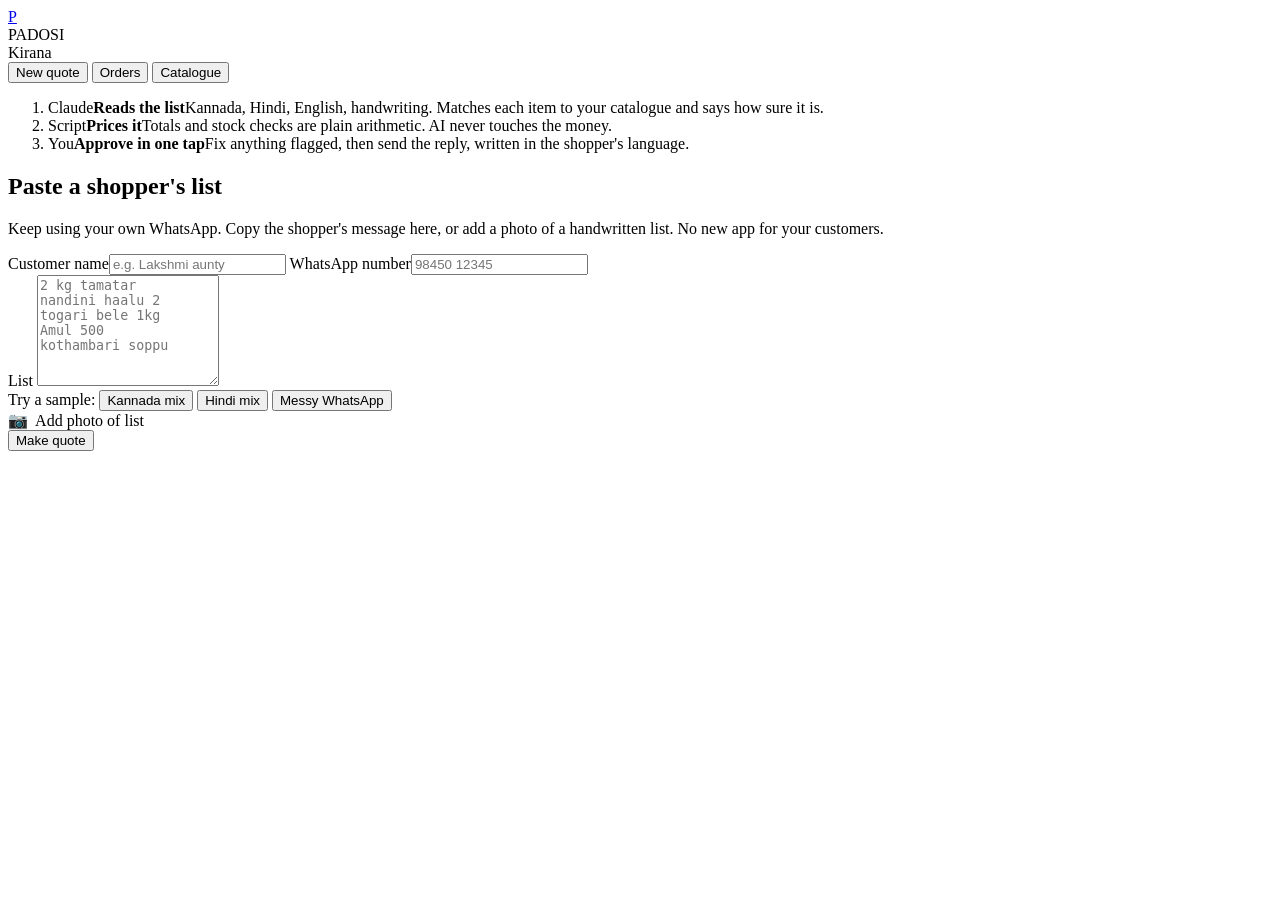
==== public/app.html @ 5a5ffd93 "Add techy landing page; move order desk to /app Dark landing page with a live canvas grid (homes, ki" ====
<!doctype html>
<html lang="en">
<head>
  <meta charset="utf-8">
  <meta name="viewport" content="width=device-width, initial-scale=1">
  <title>PADOSI · Kirana quotes</title>
  <meta name="description" content="Turn a shopper's WhatsApp list into a priced, owner-approved quote in seconds.">
  <link rel="icon" href="data:image/svg+xml,<svg xmlns='http://www.w3.org/2000/svg' viewBox='0 0 64 64'><rect width='64' height='64' rx='14' fill='%231f5f45'/><text x='32' y='44' font-size='34' text-anchor='middle' fill='%23f4b942' font-family='Arial' font-weight='700'>P</text></svg>">
  <link rel="preconnect" href="https://fonts.googleapis.com">
  <link rel="preconnect" href="https://fonts.gstatic.com" crossorigin>
  <link href="https://fonts.googleapis.com/css2?family=Inter:wght@400;500;600;700&display=swap" rel="stylesheet">
  <link rel="stylesheet" href="/styles.css">
</head>
<body>
  <header class="topbar">
    <div class="brand">
      <a class="logo" href="/" title="PADOSI home">P</a>
      <div>
        <div class="brand-name">PADOSI</div>
        <div class="brand-store" id="storeName">Kirana</div>
      </div>
      <span id="aiStatus" class="ai-status" hidden><i></i><span></span></span>
    </div>
    <nav class="tabs" role="tablist">
      <span class="tab-pill" aria-hidden="true"></span>
      <button class="tab active" data-view="quote" role="tab">New quote</button>
      <button class="tab" data-view="orders" role="tab">Orders</button>
      <button class="tab" data-view="catalogue" role="tab">Catalogue</button>
    </nav>
  </header>

  <div id="banner" class="banner" hidden></div>

  <main>
    <!-- NEW QUOTE -->
    <section id="view-quote" class="view">
      <ol class="how" id="journey" aria-label="How PADOSI works">
        <li data-step="read"><span class="role ai">Claude</span><b>Reads the list</b><span class="muted small">Kannada, Hindi, English, handwriting. Matches each item to your catalogue and says how sure it is.</span></li>
        <li data-step="price"><span class="role script">Script</span><b>Prices it</b><span class="muted small">Totals and stock checks are plain arithmetic. AI never touches the money.</span></li>
        <li data-step="approve"><span class="role you">You</span><b>Approve in one tap</b><span class="muted small">Fix anything flagged, then send the reply, written in the shopper's language.</span></li>
      </ol>

      <div id="composer" class="card">
        <h1>Paste a shopper's list</h1>
        <p class="muted">Keep using your own WhatsApp. Copy the shopper's message here, or add a photo of a handwritten list. No new app for your customers.</p>

        <div class="row two">
          <label>Customer name<input id="custName" placeholder="e.g. Lakshmi aunty" autocomplete="off"></label>
          <label>WhatsApp number<input id="custPhone" placeholder="98450 12345" inputmode="tel" autocomplete="off"></label>
        </div>

        <label>List
          <textarea id="listText" rows="7" placeholder="2 kg tamatar&#10;nandini haalu 2&#10;togari bele 1kg&#10;Amul 500&#10;kothambari soppu"></textarea>
        </label>

        <div class="samples">
          <span class="muted small">Try a sample:</span>
          <button class="chip" data-sample="0">Kannada mix</button>
          <button class="chip" data-sample="1">Hindi mix</button>
          <button class="chip" data-sample="2">Messy WhatsApp</button>
        </div>

        <div class="photo-row">
          <label class="photo-btn">
            <input id="photoInput" type="file" accept="image/*" hidden>
            <span>📷 &nbsp;Add photo of list</span>
          </label>
          <div id="photoPreview" class="photo-preview" hidden>
            <img id="photoImg" alt="Shopper's list">
            <button id="photoClear" class="link">Remove</button>
          </div>
        </div>

        <button id="makeQuote" class="primary big">Make quote</button>
        <p id="composeError" class="error" hidden></p>
      </div>

      <div id="working" class="card reading" hidden>
        <div class="scan" id="scanBox" aria-hidden="true"></div>
        <div>
          <strong id="readTitle">Claude is reading the list</strong>
          <ul class="checks" id="readSteps">
            <li><span class="tick"></span>Reading every line, in any language</li>
            <li><span class="tick"></span>Matching items to your catalogue</li>
            <li><span class="tick"></span>Pricing and checking stock</li>
          </ul>
        </div>
      </div>

      <div id="review" hidden></div>
    </section>

    <!-- ORDERS -->
    <section id="view-orders" class="view" hidden>
      <div id="stats" class="stats"></div>
      <div class="card">
        <div class="card-head">
          <h2>Quotes</h2>
          <button id="refreshOrders" class="ghost small-btn">Refresh</button>
        </div>
        <div id="ordersList"></div>
      </div>
    </section>

    <!-- CATALOGUE -->
    <section id="view-catalogue" class="view" hidden>
      <div class="card">
        <div class="card-head wrap">
          <div>
            <h2>Add items from a supplier bill <span class="role ai">Claude</span></h2>
            <p class="muted small">Photograph a distributor bill or price list, or paste one. Claude turns it into catalogue items with the Kannada and Hindi names shoppers use, and updates prices and stock for items you already have. You check every row before it's saved.</p>
          </div>
        </div>
        <textarea id="billText" rows="4" placeholder="Toor dal 1kg  MRP 170  qty 10&#10;Gold Winner oil 1L pouch  158  x 12&#10;Parle-G 250g  25  x 24"></textarea>
        <div class="photo-row">
          <label class="photo-btn">
            <input id="billPhoto" type="file" accept="image/*" hidden>
            <span>📷 &nbsp;Add photo of bill</span>
          </label>
          <div id="billPreview" class="photo-preview" hidden>
            <img id="billImg" alt="Supplier bill">
            <button id="billClear" class="link">Remove</button>
          </div>
          <button id="readBill" class="primary">Read bill</button>
        </div>
        <p id="billError" class="error" hidden></p>
        <div id="billWorking" class="working" style="margin-top:14px" hidden>
          <div class="spinner"></div><div class="muted small">Claude is reading the bill…</div>
        </div>
        <div id="billResult" hidden></div>
      </div>

      <div class="card">
        <div class="card-head wrap">
          <div>
            <h2>Store catalogue</h2>
            <p class="muted small" id="catCount"></p>
          </div>
          <div class="btn-group">
            <label class="ghost small-btn file-btn">Upload CSV<input id="csvInput" type="file" accept=".csv,text/csv" hidden></label>
            <a class="ghost small-btn" href="/api/catalogue.csv" download>Download CSV</a>
            <button id="resetCat" class="ghost small-btn">Load sample</button>
          </div>
        </div>
        <p class="muted small">CSV columns: <code>id, name, aliases, category, unit, price, stock</code>. Only <code>name</code> and <code>price</code> are required. Separate aliases with <code>;</code> (e.g. <code>togari bele;tur dal</code>). Tap a price or stock figure to edit it.</p>
        <input id="catSearch" class="search" placeholder="Search items or aliases…">
        <div id="catTable" class="table-wrap"></div>
      </div>
    </section>
  </main>

  <div id="toast" class="toast" hidden></div>
  <script src="/app.js"></script>
</body>
</html>
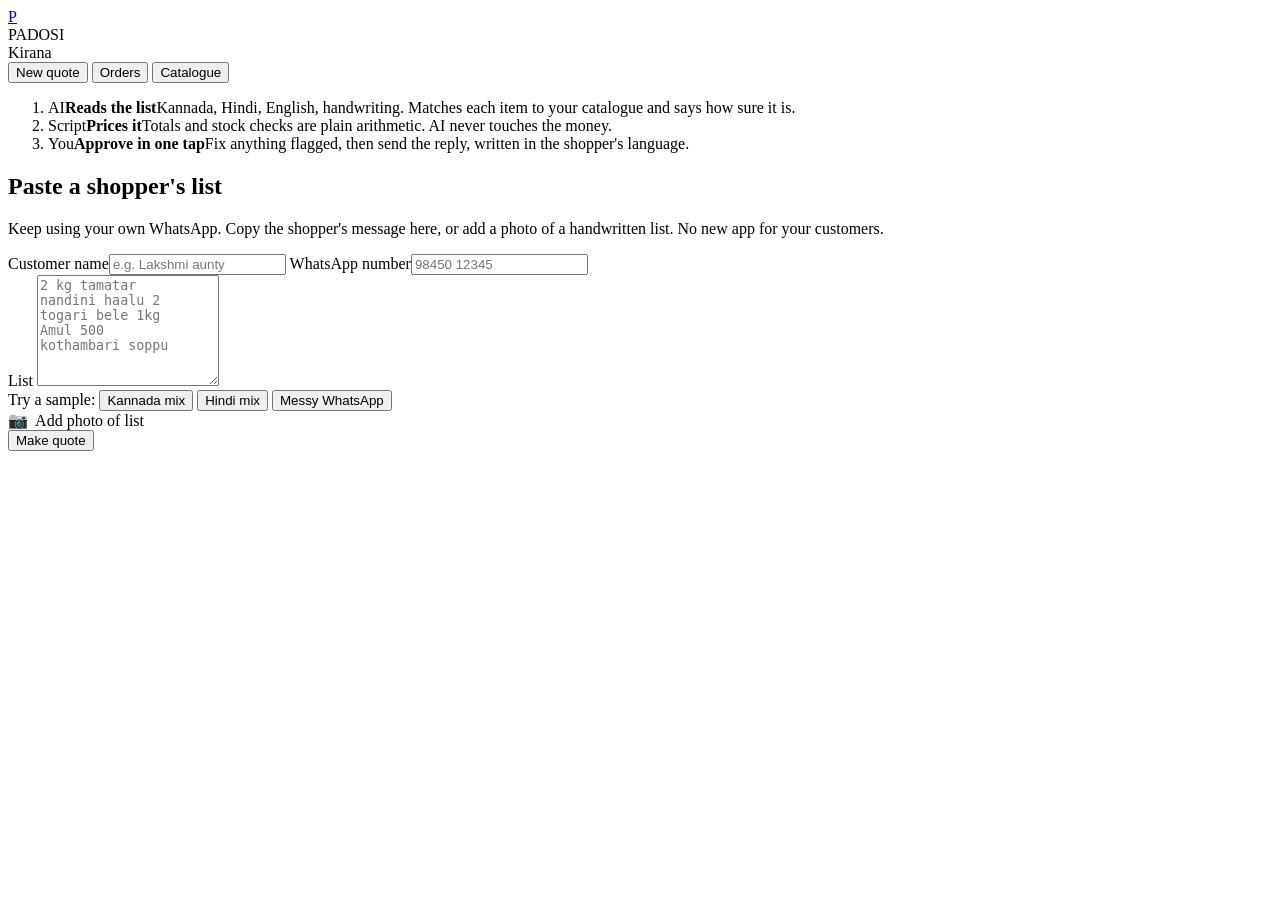
==== commit 6b32fc23: "Support Gemini as the AI alongside Claude Lists, photos and bills can be read by Gemini (GEMINI_API_" ====
--- a/public/app.html
+++ b/public/app.html
@@ -35,7 +35,7 @@
     <!-- NEW QUOTE -->
     <section id="view-quote" class="view">
       <ol class="how" id="journey" aria-label="How PADOSI works">
-        <li data-step="read"><span class="role ai">Claude</span><b>Reads the list</b><span class="muted small">Kannada, Hindi, English, handwriting. Matches each item to your catalogue and says how sure it is.</span></li>
+        <li data-step="read"><span class="role ai"><span data-ai-name>AI</span></span><b>Reads the list</b><span class="muted small">Kannada, Hindi, English, handwriting. Matches each item to your catalogue and says how sure it is.</span></li>
         <li data-step="price"><span class="role script">Script</span><b>Prices it</b><span class="muted small">Totals and stock checks are plain arithmetic. AI never touches the money.</span></li>
         <li data-step="approve"><span class="role you">You</span><b>Approve in one tap</b><span class="muted small">Fix anything flagged, then send the reply, written in the shopper's language.</span></li>
       </ol>
@@ -78,7 +78,7 @@
       <div id="working" class="card reading" hidden>
         <div class="scan" id="scanBox" aria-hidden="true"></div>
         <div>
-          <strong id="readTitle">Claude is reading the list</strong>
+          <strong id="readTitle">Reading the list</strong>
           <ul class="checks" id="readSteps">
             <li><span class="tick"></span>Reading every line, in any language</li>
             <li><span class="tick"></span>Matching items to your catalogue</li>
@@ -107,8 +107,8 @@
       <div class="card">
         <div class="card-head wrap">
           <div>
-            <h2>Add items from a supplier bill <span class="role ai">Claude</span></h2>
-            <p class="muted small">Photograph a distributor bill or price list, or paste one. Claude turns it into catalogue items with the Kannada and Hindi names shoppers use, and updates prices and stock for items you already have. You check every row before it's saved.</p>
+            <h2>Add items from a supplier bill <span class="role ai"><span data-ai-name>AI</span></span></h2>
+            <p class="muted small">Photograph a distributor bill or price list, or paste one. <span data-ai-name>AI</span> turns it into catalogue items with the Kannada and Hindi names shoppers use, and updates prices and stock for items you already have. You check every row before it's saved.</p>
           </div>
         </div>
         <textarea id="billText" rows="4" placeholder="Toor dal 1kg  MRP 170  qty 10&#10;Gold Winner oil 1L pouch  158  x 12&#10;Parle-G 250g  25  x 24"></textarea>
@@ -125,7 +125,7 @@
         </div>
         <p id="billError" class="error" hidden></p>
         <div id="billWorking" class="working" style="margin-top:14px" hidden>
-          <div class="spinner"></div><div class="muted small">Claude is reading the bill…</div>
+          <div class="spinner"></div><div class="muted small"><span data-ai-name>AI</span> is reading the bill…</div>
         </div>
         <div id="billResult" hidden></div>
       </div>
